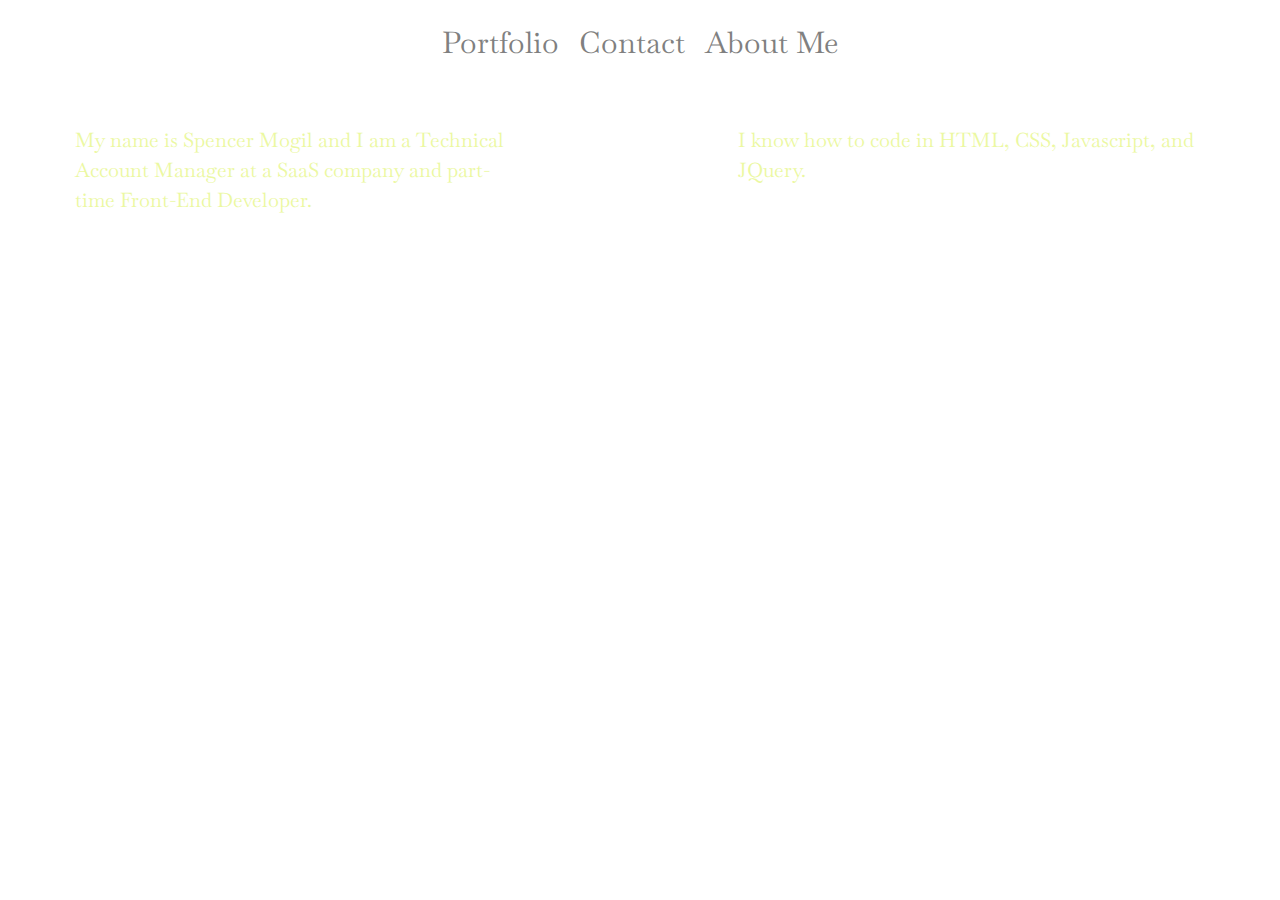
==== index.html @ ab137f54 "add: index, js, and css files" ====
<!DOCTYPE html>
<html lang="en">
  <head>
    <meta charset="UTF-8" />
    <meta name="viewport" content="width=device-width, initial-scale=1.0" />
    <meta http-equiv="X-UA-Compatible" content="ie=edge" />
    <title>Spencer Mogil's Professional Portfolio</title>
    <script src="https://code.jquery.com/jquery-3.4.1.min.js"></script>
    <link
      rel="stylesheet"
      href="https://stackpath.bootstrapcdn.com/bootstrap/4.4.1/css/bootstrap.min.css"
      integrity="sha384-Vkoo8x4CGsO3+Hhxv8T/Q5PaXtkKtu6ug5TOeNV6gBiFeWPGFN9MuhOf23Q9Ifjh"
      crossorigin="anonymous"
    />
    <link rel="stylesheet" type="text/css" href="style.css" />
    <link
      href="https://fonts.googleapis.com/css?family=Baskervville&display=swap"
      rel="stylesheet"
    />
  </head>
  <body>
    <div class="container-fluid">
      <div class="row my-row">
        <a href="portfolio.html" class="portfolio">Portfolio</a>

        <a href="contact.html" class="contact">Contact</a>

        <a href="about.html" class="about">About Me</a>
      </div>
      <div class="row">
        <div class="col-5 text-col">
          <p class="name1">
            My name is Spencer Mogil and I am a Technical Account Manager at a
            SaaS company and part-time Front-End Developer.
          </p>
        </div>
        <div class="col-6 text-col2">
          <p class="name2">
            I know how to code in HTML, CSS, Javascript, and JQuery.
          </p>
        </div>
      </div>
    </div>
  </body>
  <script src="portfolio.js"></script>
</html>
---- style.css ----
.my-col {
  height: 500px;
}

.name {
  color: white;
  font-size: 50px;
  position: absolute;
}
body {
  justify-content: center;
  background: url("http://images6.fanpop.com/image/photos/41200000/New-backgrd-full-screen-hd-josepinejackson-41206262-1920-1200.jpg")
    no-repeat center center fixed;
  -webkit-background-size: cover;
  -moz-background-size: cover;
  -o-background-size: cover;
  background-size: cover;
}

.row {
}
.my-row {
  justify-content: center;
  color: grey;
}

.contact {
  margin-top: 20px;
  margin-left: 20px;
  font-family: "Baskervville", serif;
  font-size: 30px;
  color: grey;
}

.about {
  margin-top: 20px;
  margin-left: 20px;
  font-family: "Baskervville", serif;
  font-size: 30px;
  color: grey;
}

.about:hover {
  font-weight: bold;
  color: yellow;
}

.contact:hover {
  font-weight: bold;
  color: red;
}

.portfolio:hover {
  font-weight: bold;
  color: green;
}

.text-col {
}

.portfolio {
  color: gray;
  font-family: "Baskervville", serif;
  margin-top: 20px;
  font-size: 30px;
}

.name1 {
  color: rgb(235, 248, 161);
  margin-left: 60px;
  margin-top: 60px;
  font-family: "Baskervville", serif;
  font-size: 20px;
}

.text-col2 {
  margin-left: 40px;
}

.name2 {
  font-family: "Baskervville", serif;
  color: rgb(235, 248, 161);
  margin-left: 150px;
  margin-top: 60px;
  font-family: "Baskervville", serif;
  font-size: 20px;
}
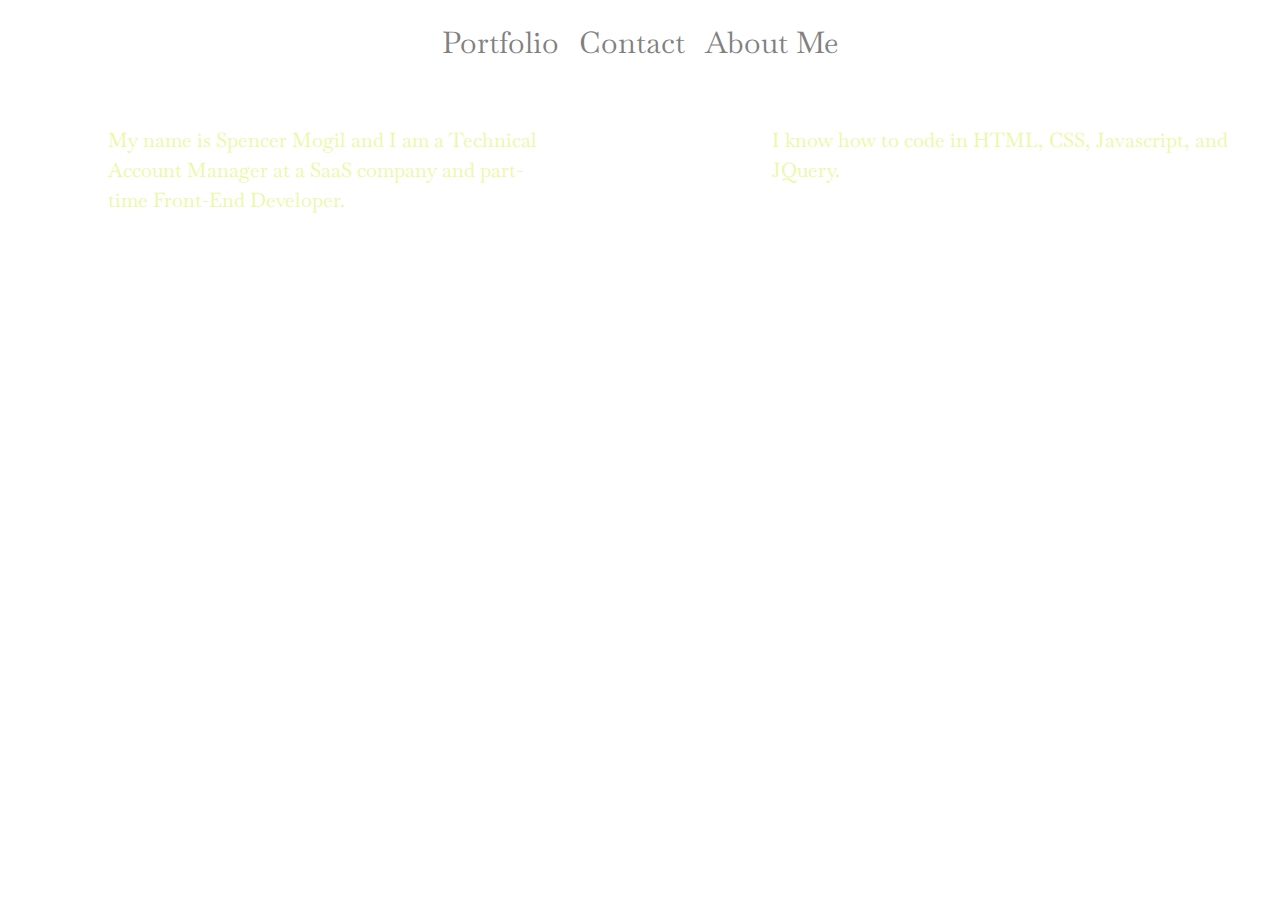
==== commit 578a9ffc: "style: bootstrap changes made to index.html" ====
--- a/index.html
+++ b/index.html
@@ -27,7 +27,7 @@
 
         <a href="about.html" class="about">About Me</a>
       </div>
-      <div class="row">
+      <div class="row justify-content-center">
         <div class="col-5 text-col">
           <p class="name1">
             My name is Spencer Mogil and I am a Technical Account Manager at a
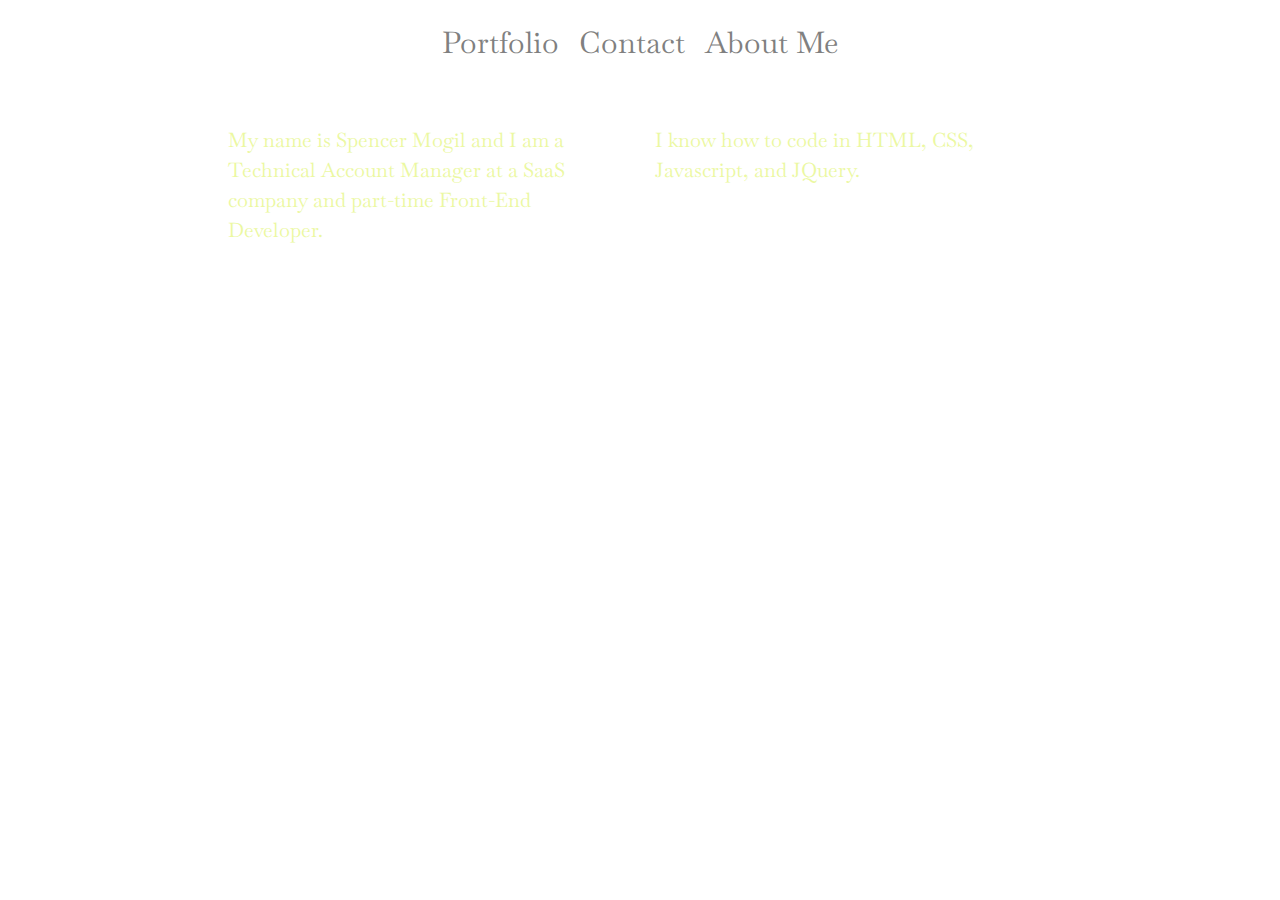
==== commit 8a11143b: "style: homepage mobile responsive" ====
--- a/index.html
+++ b/index.html
@@ -23,18 +23,18 @@
       <div class="row my-row">
         <a href="portfolio.html" class="portfolio">Portfolio</a>
 
-        <a href="contact.html" class="contact">Contact</a>
+        <a href="contactpage.html" class="contact">Contact</a>
 
         <a href="about.html" class="about">About Me</a>
       </div>
       <div class="row justify-content-center">
-        <div class="col-5 text-col">
+        <div class="col-4 text-col">
           <p class="name1">
             My name is Spencer Mogil and I am a Technical Account Manager at a
             SaaS company and part-time Front-End Developer.
           </p>
         </div>
-        <div class="col-6 text-col2">
+        <div class="col-4 text-col2">
           <p class="name2">
             I know how to code in HTML, CSS, Javascript, and JQuery.
           </p>
--- a/style.css
+++ b/style.css
@@ -67,20 +67,19 @@
 
 .name1 {
   color: rgb(235, 248, 161);
-  margin-left: 60px;
+
   margin-top: 60px;
   font-family: "Baskervville", serif;
   font-size: 20px;
 }
 
 .text-col2 {
-  margin-left: 40px;
 }
 
 .name2 {
   font-family: "Baskervville", serif;
   color: rgb(235, 248, 161);
-  margin-left: 150px;
+
   margin-top: 60px;
   font-family: "Baskervville", serif;
   font-size: 20px;
